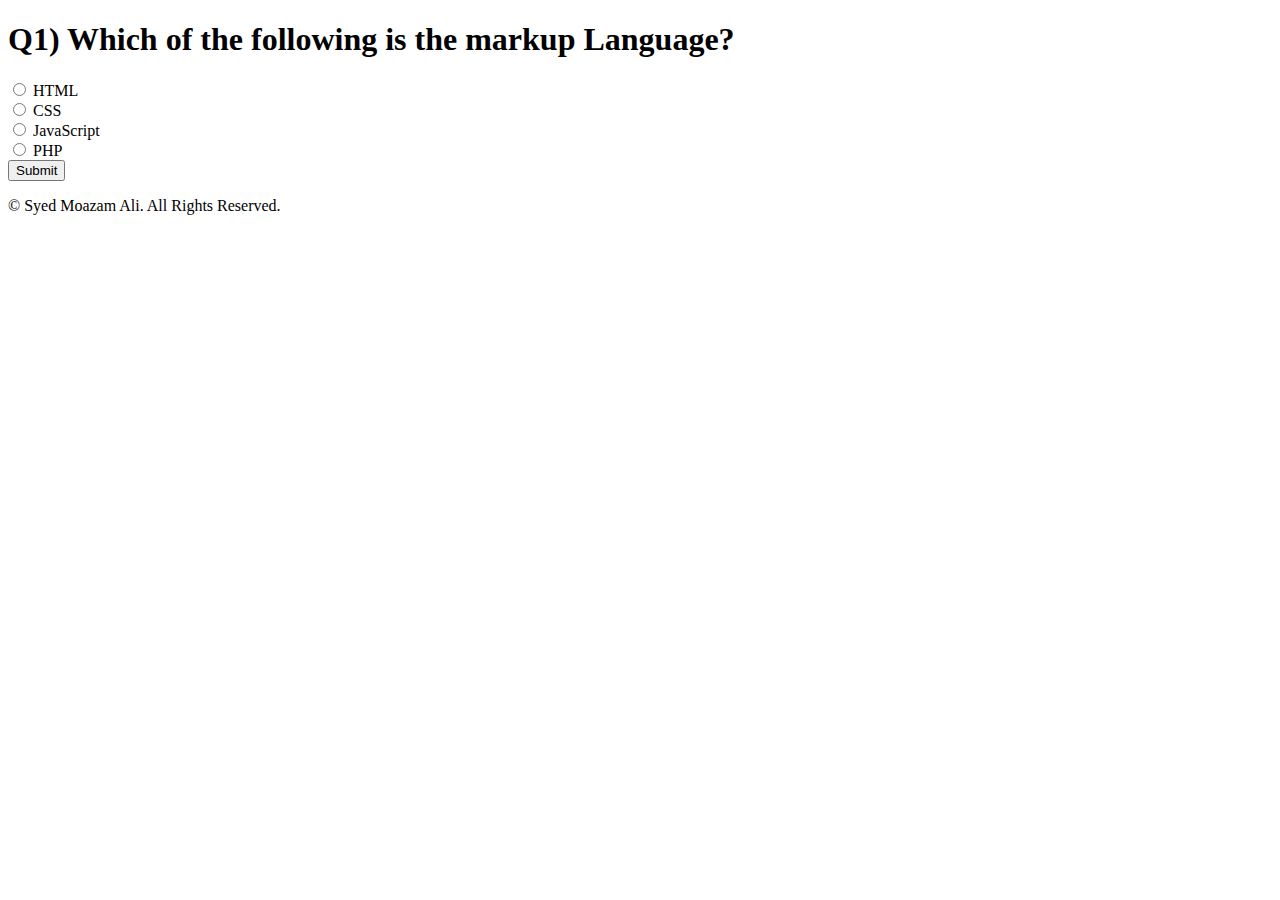
==== index.html @ 4598b9c8 "go to previous question" ====
<!DOCTYPE html>
<html lang="en">
<head>
    <meta charset="UTF-8" />
    <meta http-equiv="X-UA-Compatible" content="IE=edge" />
    <meta name="viewport" content="width=device-width, initial-scale=1.0" />
    <link rel="stylesheet" href="src/style.css" />
    <script defer src="src/app.js"></script>
    <title>Quiz App</title>
</head>
<body>
    <main>
        <div class="box">
            <h1 class="Ques">Q1) What is Your Name?</h1>
            <div class="row">
                <input type="radio" class="options" id="option1" value="a" name="ques" />
                <label for="option1">a) Moazam</label>
            </div>
            <div class="row">
                <input type="radio" class="options" id="option2" value="b" name="ques" />
                <label for="option2">b) Ali</label>
            </div>
            <div class="row">
                <input type="radio" class="options" id="option3" value="c" name="ques" />
                <label for="option3">c) Usman</label>
            </div>
            <div class="row">
                <input type="radio" class="options" id="option4" value="d" name="ques" />
                <label for="option4">d) Ammar</label>
            </div>
            <button class="btn submit">Submit</button>
            <button class="btn back" style="display: none;">Back</button>
            
            
        </div>
        <p class="copyRight">&#169; Syed Moazam Ali. All Rights Reserved.</p>
    </main>
</body>
</html>
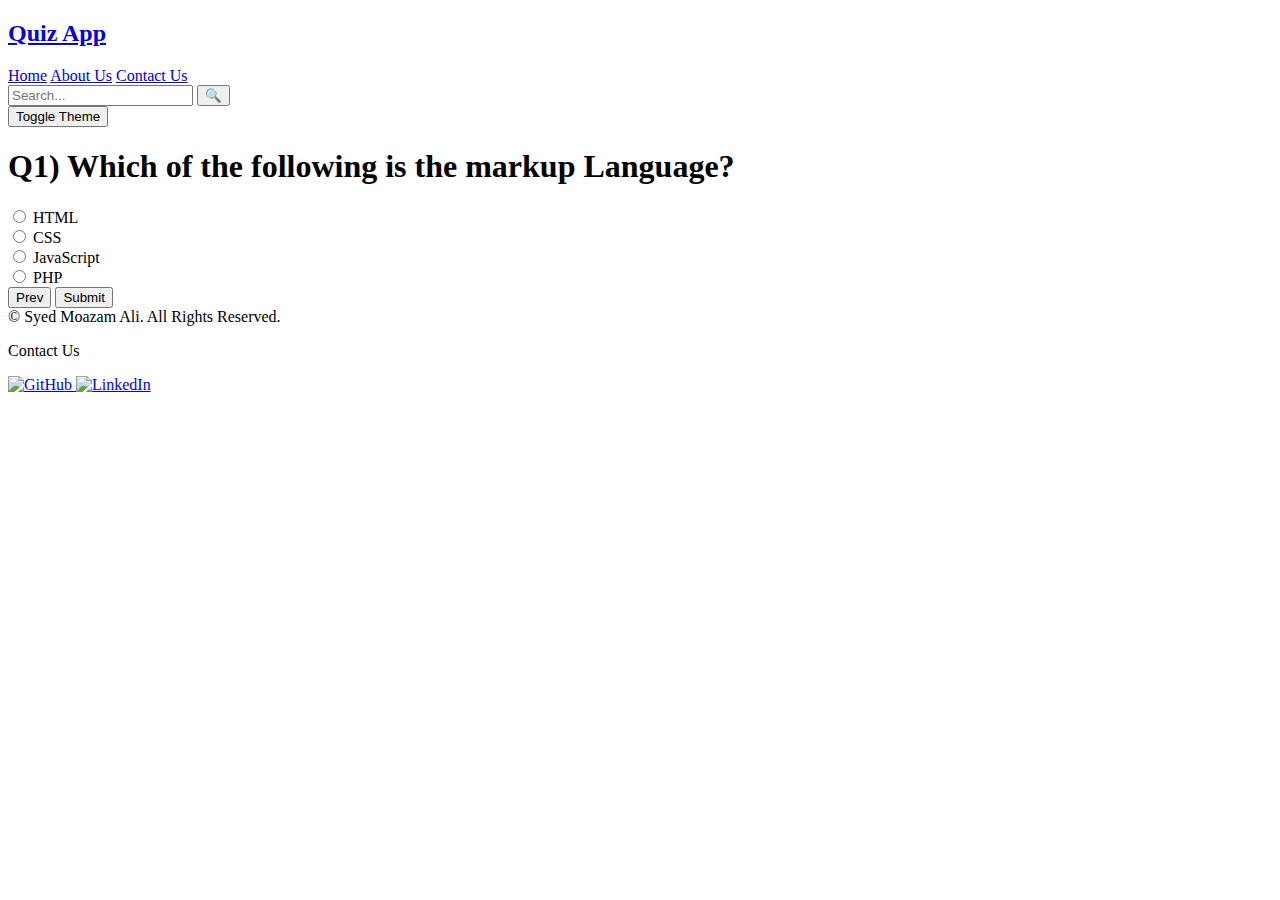
==== commit c0d22461: "added a search option in nav bar" ====
--- a/index.html
+++ b/index.html
@@ -1,39 +1,110 @@
 <!DOCTYPE html>
 <html lang="en">
-<head>
+  <head>
     <meta charset="UTF-8" />
     <meta http-equiv="X-UA-Compatible" content="IE=edge" />
     <meta name="viewport" content="width=device-width, initial-scale=1.0" />
+    <link rel="stylesheet" href="src/navbar.css" />
+    <link rel="stylesheet" href="src/footer.css" />
     <link rel="stylesheet" href="src/style.css" />
     <script defer src="src/app.js"></script>
     <title>Quiz App</title>
-</head>
-<body>
+  </head>
+
+  <body>
+    <div class="navbar">
+      <h2><a href="index.html">Quiz App</a></h2>
+      
+      <div class="links">
+        <a href="index.html">Home</a>
+        <a href="about.html">About Us</a>
+        <a href="contact.html">Contact Us</a>
+        <!-- Search Bar -->
+    <div class="search-container">
+      <input type="text" placeholder="Search..." class="search-bar">
+      <button class="search-icon">&#x1F50D;</button> <!-- Search Icon (Unicode) -->
+    </div>
+        <button id="theme-toggle" class="nav-button">Toggle Theme</button>
+      </div>
+    </div>
     <main>
-        <div class="box">
-            <h1 class="Ques">Q1) What is Your Name?</h1>
-            <div class="row">
-                <input type="radio" class="options" id="option1" value="a" name="ques" />
-                <label for="option1">a) Moazam</label>
-            </div>
-            <div class="row">
-                <input type="radio" class="options" id="option2" value="b" name="ques" />
-                <label for="option2">b) Ali</label>
-            </div>
-            <div class="row">
-                <input type="radio" class="options" id="option3" value="c" name="ques" />
-                <label for="option3">c) Usman</label>
-            </div>
-            <div class="row">
-                <input type="radio" class="options" id="option4" value="d" name="ques" />
-                <label for="option4">d) Ammar</label>
-            </div>
-            <button class="btn submit">Submit</button>
-            <button class="btn back" style="display: none;">Back</button>
-            
-            
+      <div class="box">
+        <div class="progress-container">
+          <div class="progress-bar"></div>
         </div>
-        <p class="copyRight">&#169; Syed Moazam Ali. All Rights Reserved.</p>
+
+        <h1 class="Ques">Q1) What is Your Name?</h1>
+        <div class="row">
+          <input
+            type="radio"
+            class="options"
+            id="option1"
+            value="a"
+            name="ques"
+          />
+          <label for="option1">a) Moazam</label>
+        </div>
+        <div class="row">
+          <input
+            type="radio"
+            class="options"
+            id="option2"
+            value="b"
+            name="ques"
+          />
+          <label for="option2">b) Ali</label>
+        </div>
+        <div class="row">
+          <input
+            type="radio"
+            class="options"
+            id="option3"
+            value="c"
+            name="ques"
+          />
+          <label for="option3">c) Usman</label>
+        </div>
+
+        <div class="row">
+          <input
+            type="radio"
+            class="options"
+            id="option4"
+            value="d"
+            name="ques"
+          />
+          <label for="option4">d) Ammar</label>
+        </div>
+
+        <div class="row">
+          <button class="btn submit2">Prev</button>
+          <button class="btn2 submit">Submit</button>
+        </div>
+      </div>
     </main>
-</body>
+
+    <footer>
+      <div class="copyright">&#169; Syed Moazam Ali. All Rights Reserved.</div>
+      <div class="contact-section">
+        <p>Contact Us</p>
+        <div class="social-links">
+          <a href="https://github.com/MoazamAli45" target="_blank">
+            <img
+              src="https://encrypted-tbn0.gstatic.com/images?q=tbn:ANd9GcSbs0AFL4hHvaEXtFXpNdD1bW_5JR0lfHR1uD2zjt8pOHf7ZcX6gqXeZGkKLtVjGv71NUY&usqp=CAU"
+              alt="GitHub"
+              class="social-icon"
+            />
+          </a>
+          <a href="https://www.linkedin.com/in/syedmoazamali/" target="_blank">
+            <img
+              src="https://encrypted-tbn0.gstatic.com/images?q=tbn:ANd9GcR4As9PjnlK1rUewbtT1pDnIerPG67oFi-Vxg&s"
+              alt="LinkedIn"
+              class="social-icon"
+            />
+          </a>
+        </div>
+      </div>
+    </footer>
+    <script src="src/theme.js"></script>
+  </body>
 </html>
